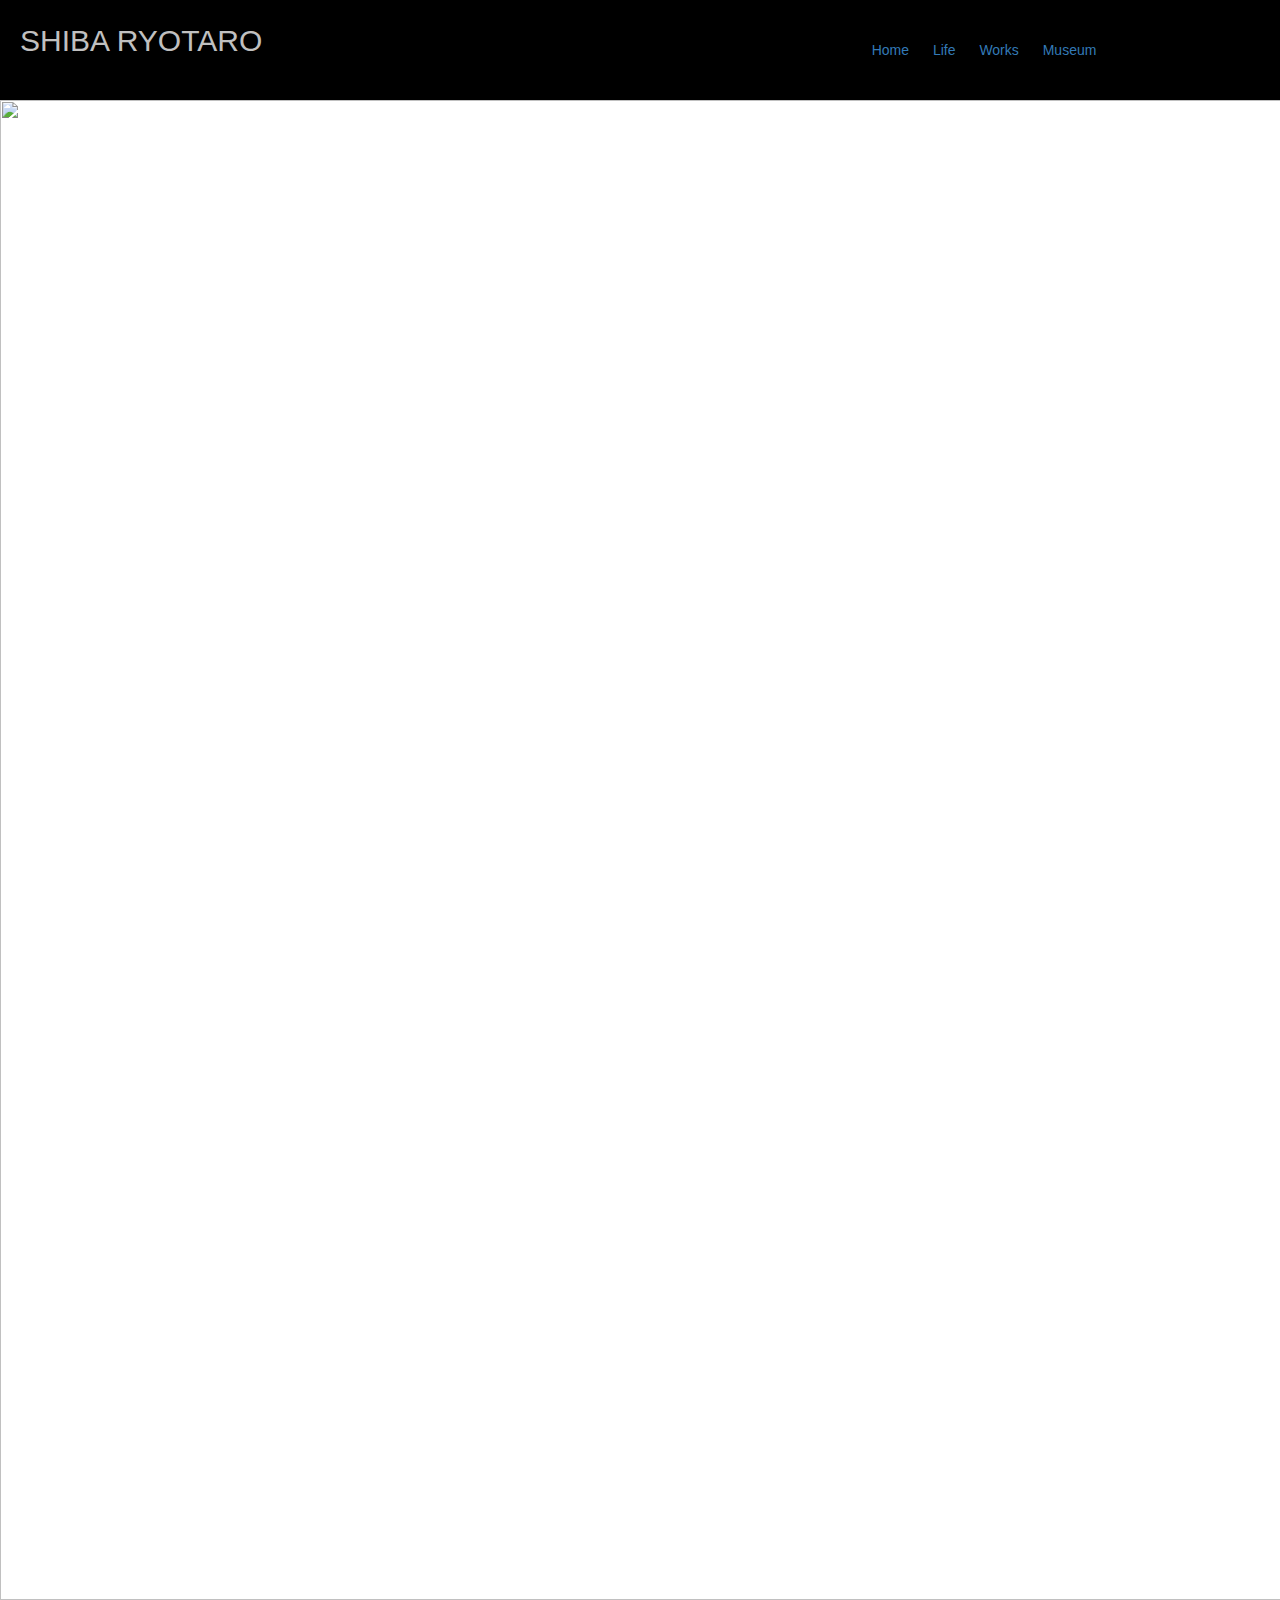
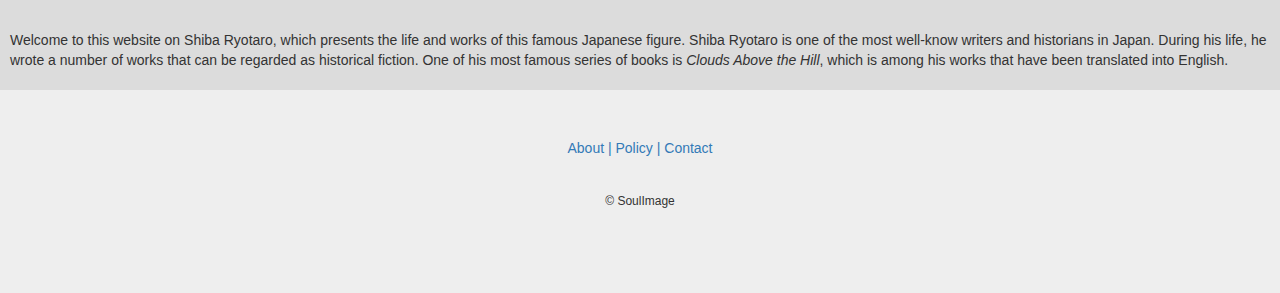
==== index.html @ 2941a951 "Update index.html" ====
<html>
  <head>
    <link
      rel="stylesheet"
      href="https://maxcdn.bootstrapcdn.com/bootstrap/3.4.1/css/bootstrap.min.css">
<link rel="stylesheet" href="https://soulimage.github.io/shibaryotaro/style.css">
    <script src="lib/script.js"></script>
  </head>
  <body>
    <!--Header-->
    <div
      class="container"
      style="background-color: black; width: 100%; padding: 20px">
      <div class="row">
        <!--Title-->
        <div class="col-sm-8">
          <h style="font-size: 30px; color: #c0c0c0">SHIBA RYOTARO</h>
        </div>
        <!--Menu-->
        <div class="col-lg-3" style="padding: 20px; word-spacing: 20px">
          <a href="https://soulimage.github.io/shibaryotaro/index.html" style="text-decoration: none">Home</a>
          <a href="https://soulimage.github.io/shibaryotaro/life.html" style="text-decoration: none">Life</a>
          <a href="https://soulimage.github.io/shibaryotaro/works.html" style="text-decoration: none">Works</a>
          <a href="https://soulimage.github.io/shibaryotaro/museum.html" style="text-decoration: none">Museum</a>
          <!--Col div-->
        </div>
        <!--Row div-->
      </div>
      <!--Container div-->
    </div>  
   <!--Pic for Cover-->
   <img src = "https://cloudflare1.360gigapixels.com/pano/davilla/01463325_osaka03-jpg/equirect_crop_3_1/6.jpg" width = "1500px"> 
   <!--Middle Text-->  
    <div class = "MiddleText">
    <p>
      <br/> Welcome to this website on Shiba Ryotaro, which presents the life and
      works of this famous Japanese figure. Shiba Ryotaro is one of the most
      well-know writers and historians in Japan. During his life, he wrote a
      number of works that can be regarded as historical fiction. One of his
      most famous series of books is <i>Clouds Above the Hill</i>, which is
      among his works that have been translated into English.
    <br/></p>
    </div>
    <!--Footer-->
    <div class= "jumbotron text-center" style = "margin-bottom: 0;">
      <a href="https://soulimage.github.io/shibaryotaro/about.html" style="text-decoration: none">About |</a>
      <a href="https://soulimage.github.io/shibaryotaro/policy.html" style="text-decoration: none">Policy |</a>
      <a href="https://soulimage.github.io/shibaryotaro/contact.html" style="text-decoration: none">Contact</a>
      <pstyle="color: white; padding: 20px; text-align: center; word-spacing; 10px; padding: 10px;"></p>
      <p style = "padding: 20px;font-size: 12px;">&copy SoulImage</p>
    </div>
  </body>
</html>
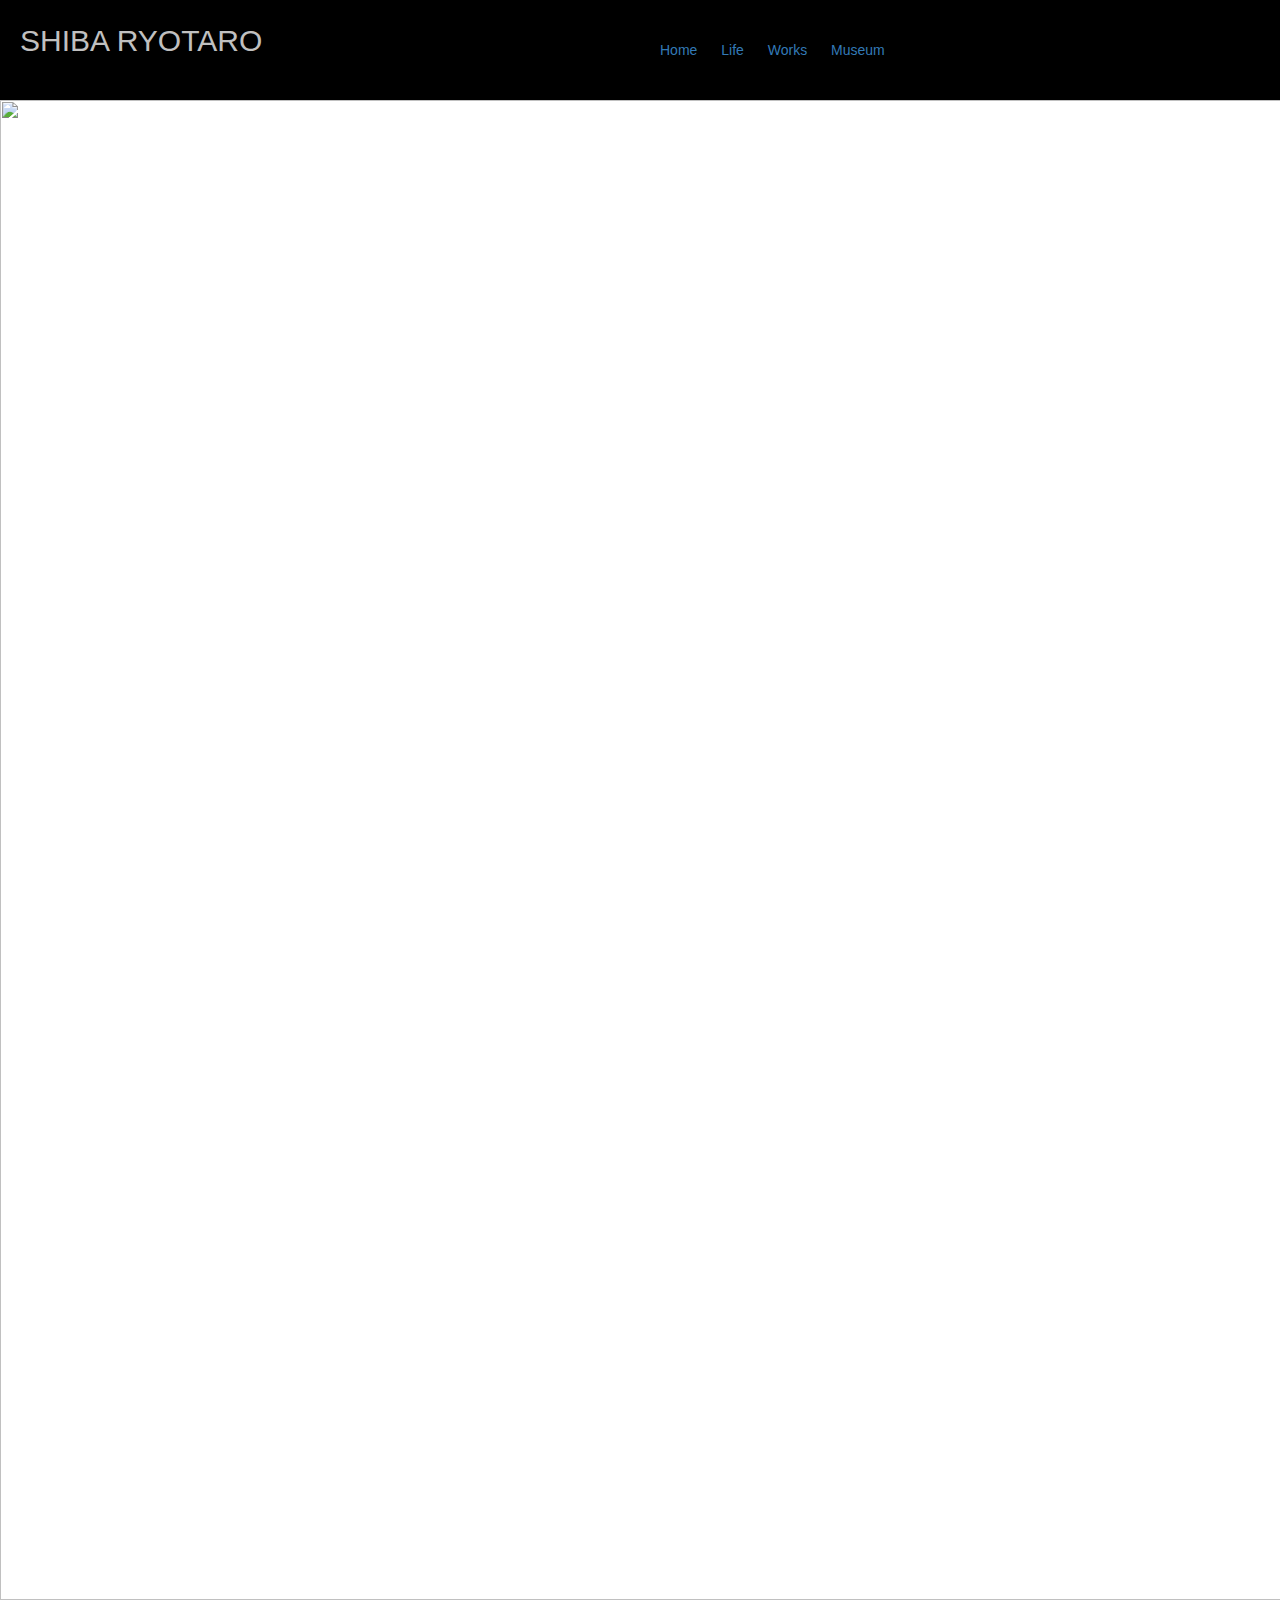
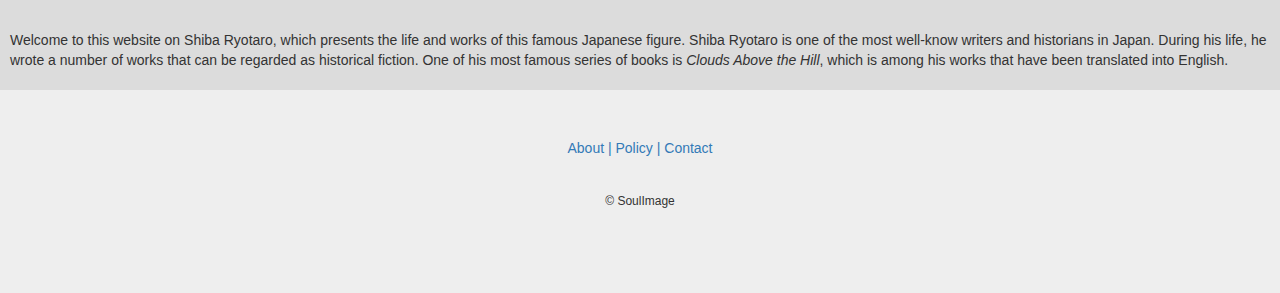
==== commit 362ace0e: "Update index.html" ====
--- a/index.html
+++ b/index.html
@@ -6,18 +6,18 @@
 <link rel="stylesheet" href="https://soulimage.github.io/shibaryotaro/style.css">
     <script src="lib/script.js"></script>
   </head>
-  <body>
+  <body style = "overflow-x: hidden;">
     <!--Header-->
     <div
       class="container"
       style="background-color: black; width: 100%; padding: 20px">
       <div class="row">
         <!--Title-->
-        <div class="col-sm-8">
+        <div class="col-sm-6">
           <h style="font-size: 30px; color: #c0c0c0">SHIBA RYOTARO</h>
         </div>
         <!--Menu-->
-        <div class="col-lg-3" style="padding: 20px; word-spacing: 20px">
+        <div class="col-lg-6" style="padding: 20px; word-spacing: 20px">
           <a href="https://soulimage.github.io/shibaryotaro/index.html" style="text-decoration: none">Home</a>
           <a href="https://soulimage.github.io/shibaryotaro/life.html" style="text-decoration: none">Life</a>
           <a href="https://soulimage.github.io/shibaryotaro/works.html" style="text-decoration: none">Works</a>
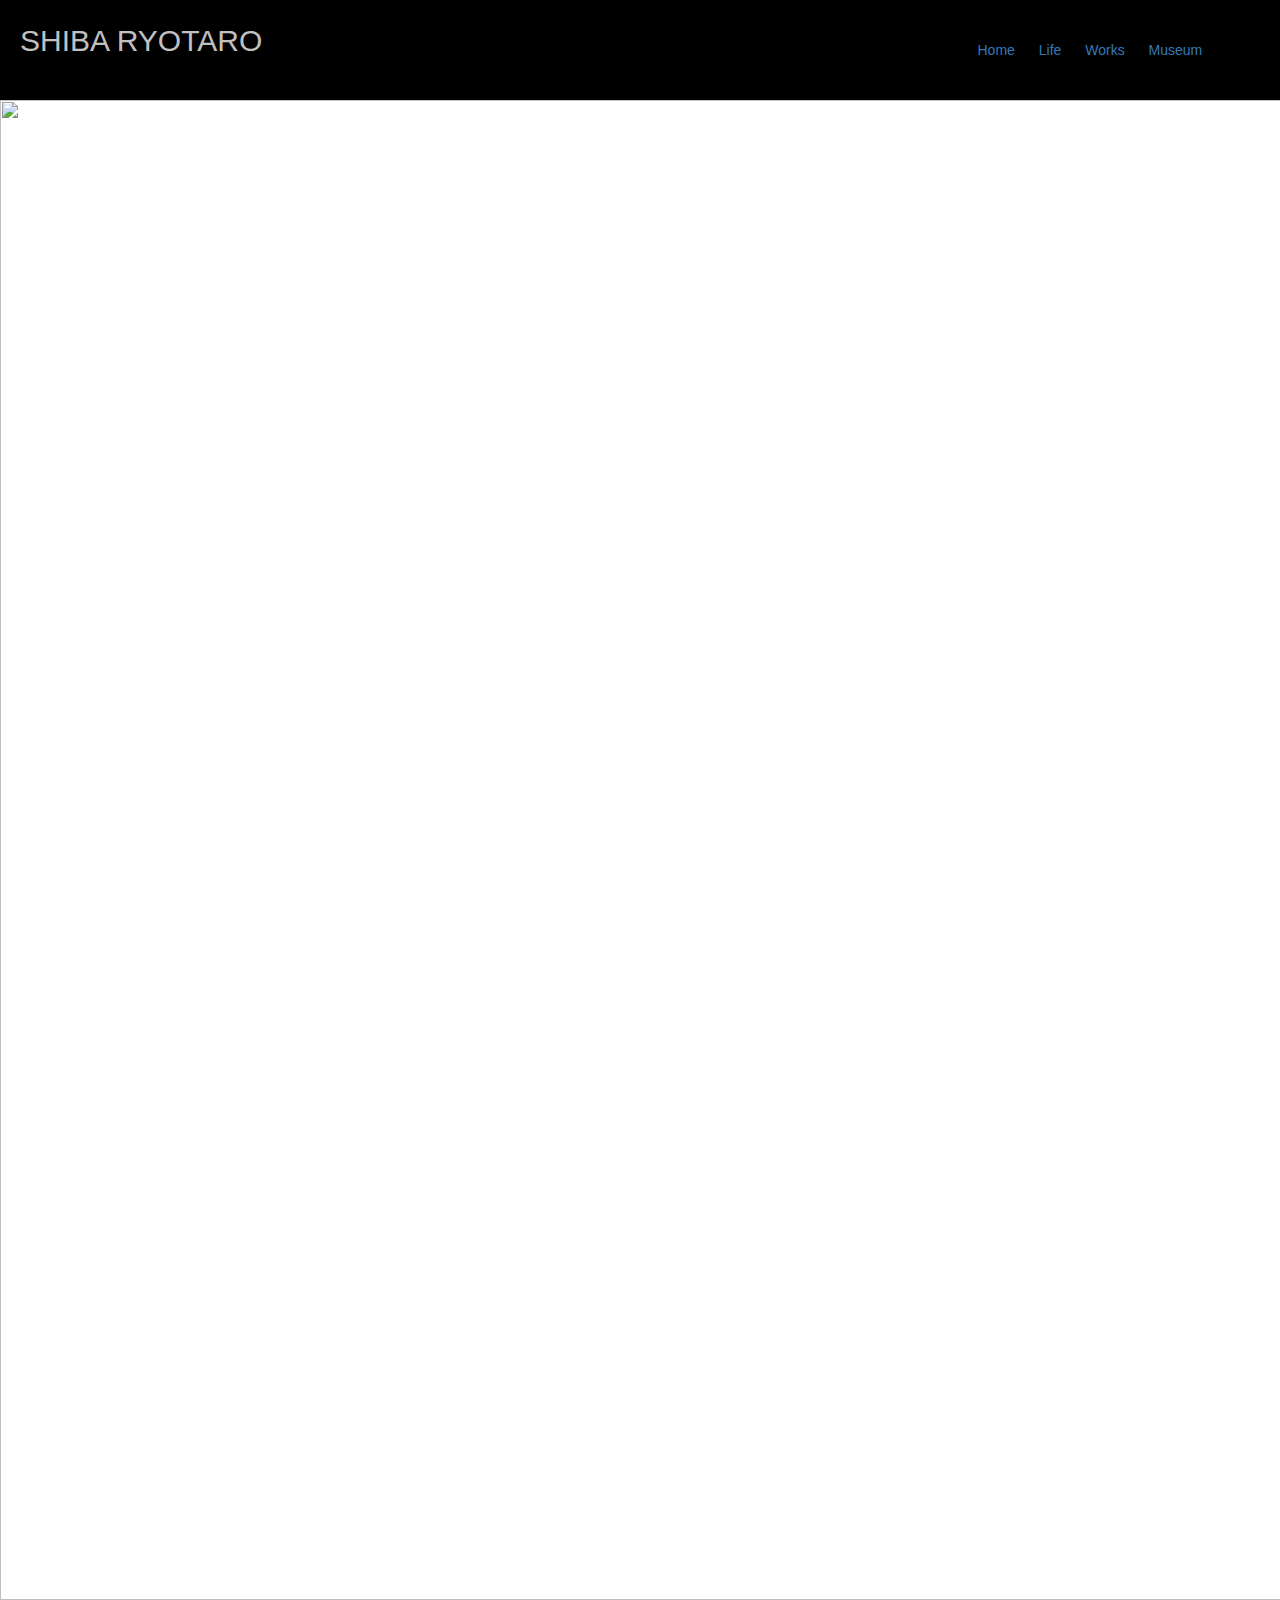
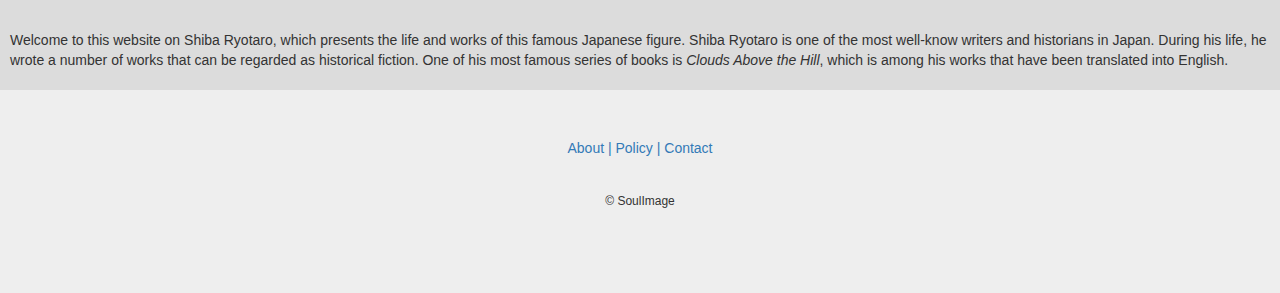
==== commit 00883279: "Update index.html" ====
--- a/index.html
+++ b/index.html
@@ -13,11 +13,11 @@
       style="background-color: black; width: 100%; padding: 20px">
       <div class="row">
         <!--Title-->
-        <div class="col-sm-6">
+        <div class="col-sm-9">
           <h style="font-size: 30px; color: #c0c0c0">SHIBA RYOTARO</h>
         </div>
         <!--Menu-->
-        <div class="col-lg-6" style="padding: 20px; word-spacing: 20px">
+        <div class="col-lg-3" style="padding: 20px; word-spacing: 20px">
           <a href="https://soulimage.github.io/shibaryotaro/index.html" style="text-decoration: none">Home</a>
           <a href="https://soulimage.github.io/shibaryotaro/life.html" style="text-decoration: none">Life</a>
           <a href="https://soulimage.github.io/shibaryotaro/works.html" style="text-decoration: none">Works</a>
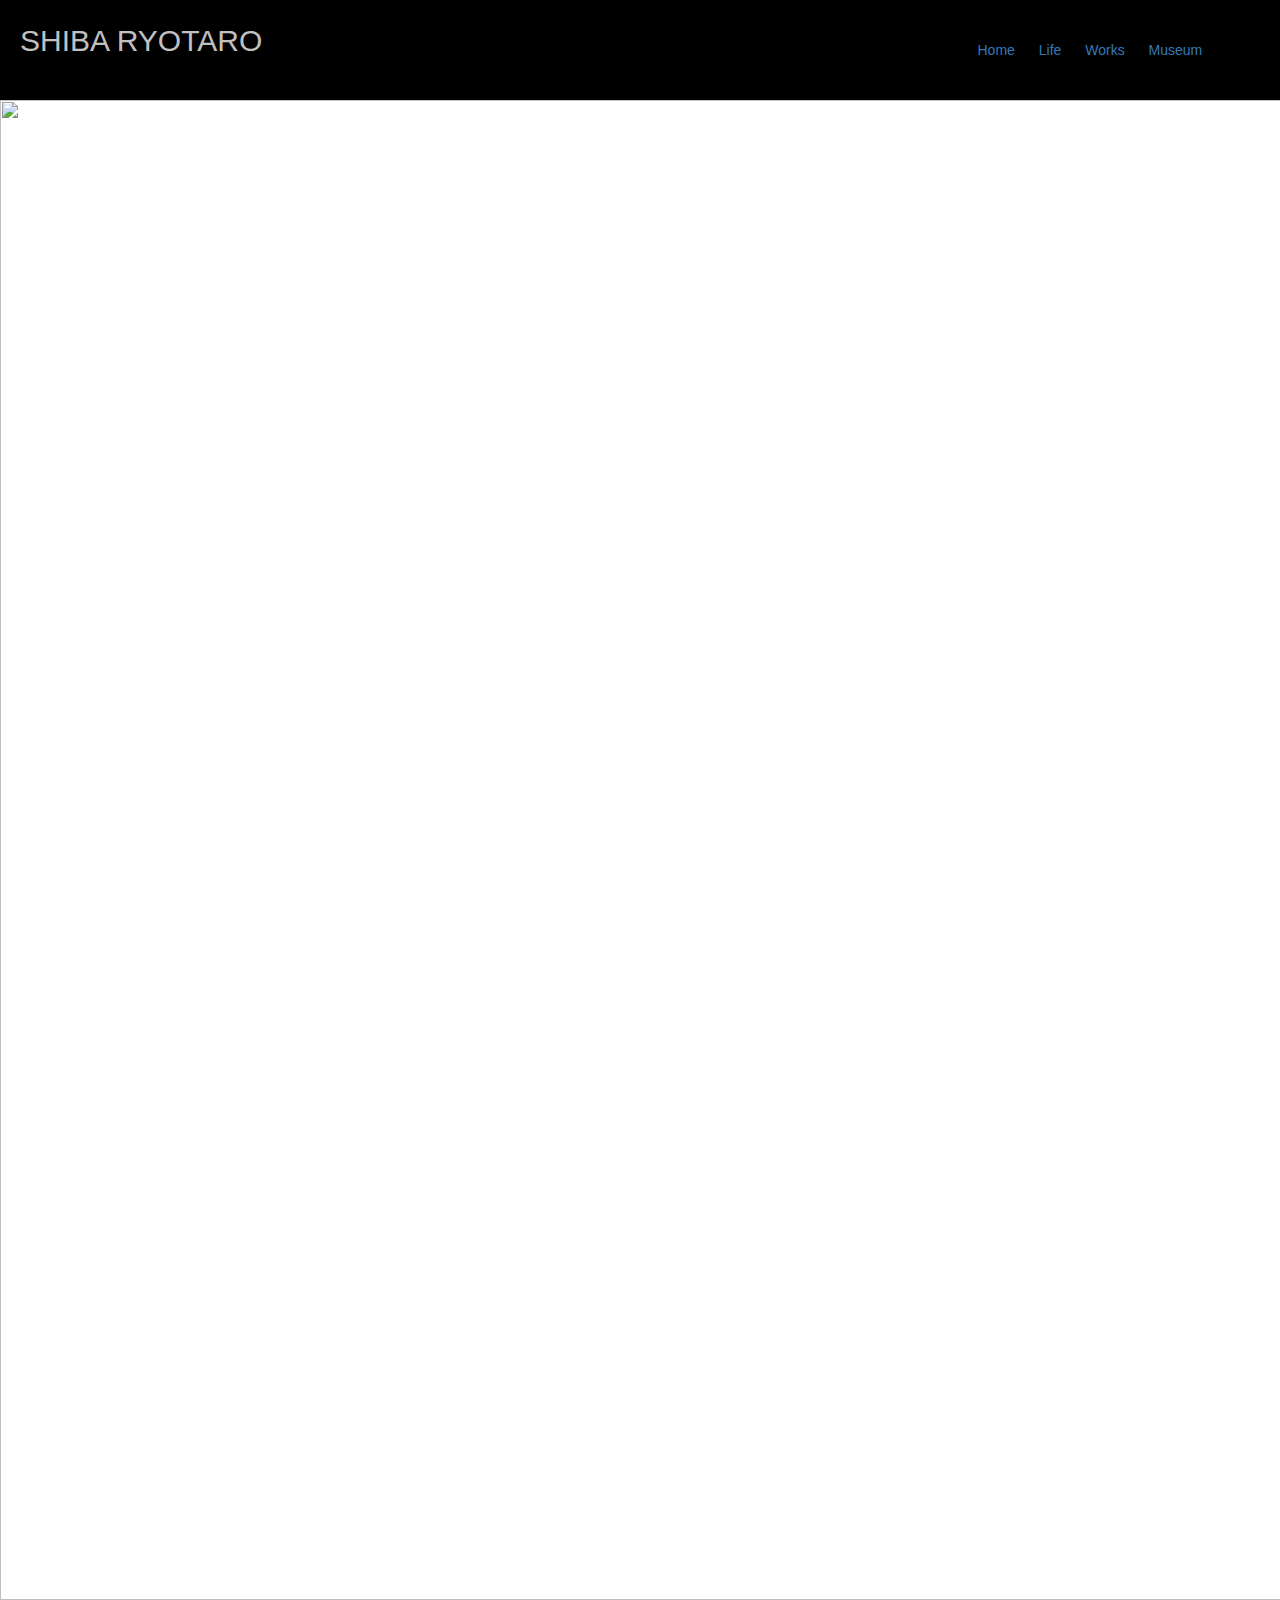
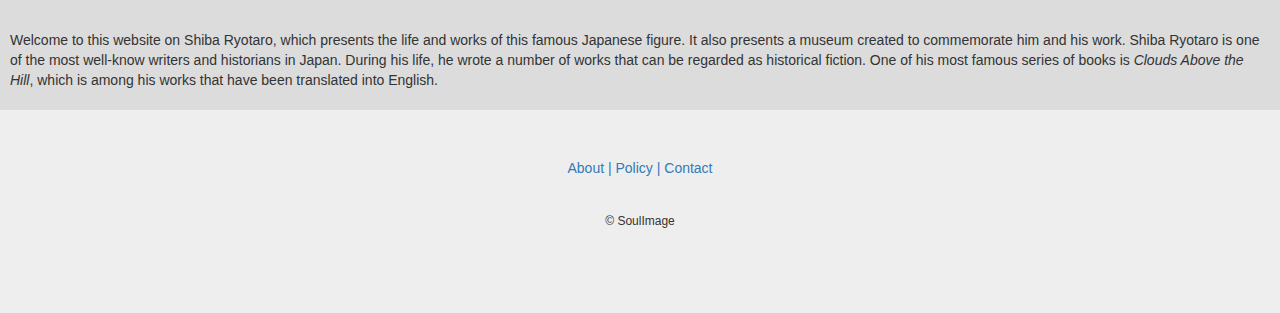
==== commit a746178c: "Update index.html" ====
--- a/index.html
+++ b/index.html
@@ -34,7 +34,7 @@
     <div class = "MiddleText">
     <p>
       <br/> Welcome to this website on Shiba Ryotaro, which presents the life and
-      works of this famous Japanese figure. Shiba Ryotaro is one of the most
+      works of this famous Japanese figure. It also presents a museum created to commemorate him and his work. Shiba Ryotaro is one of the most
       well-know writers and historians in Japan. During his life, he wrote a
       number of works that can be regarded as historical fiction. One of his
       most famous series of books is <i>Clouds Above the Hill</i>, which is
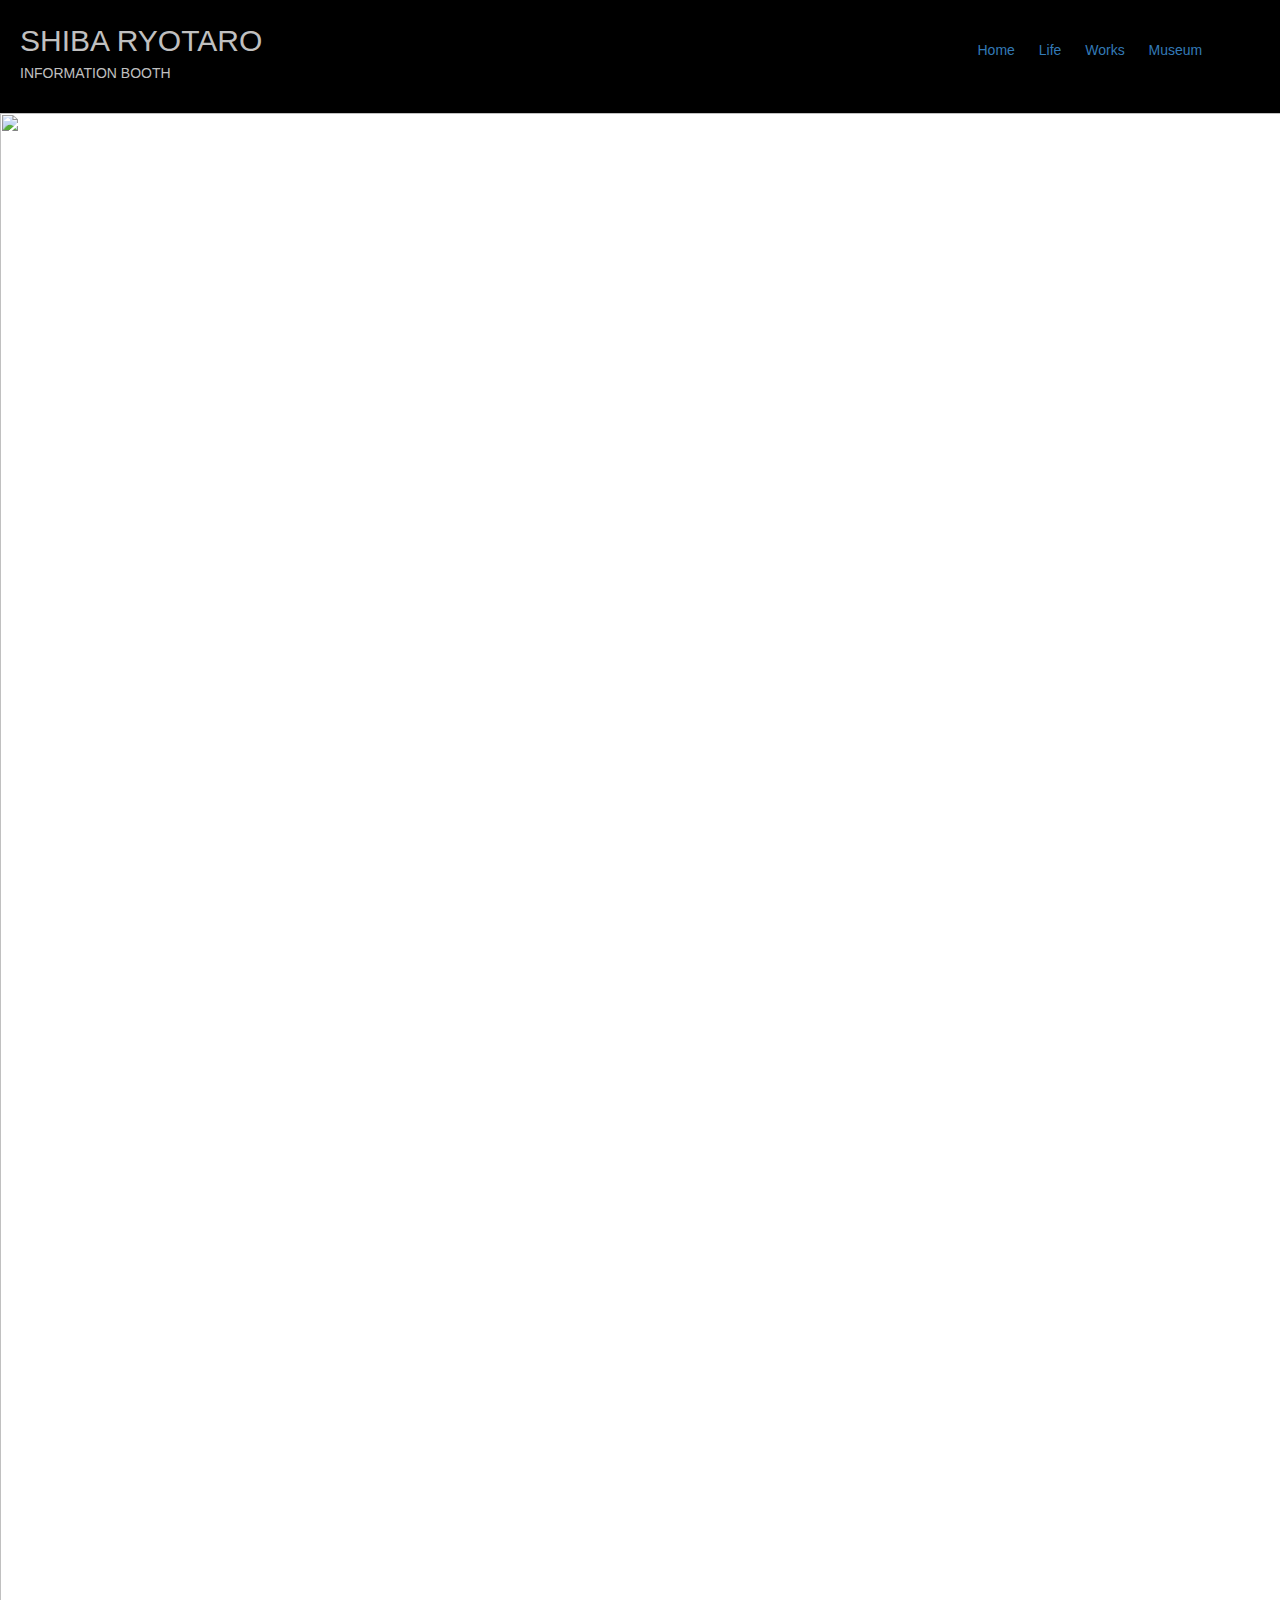
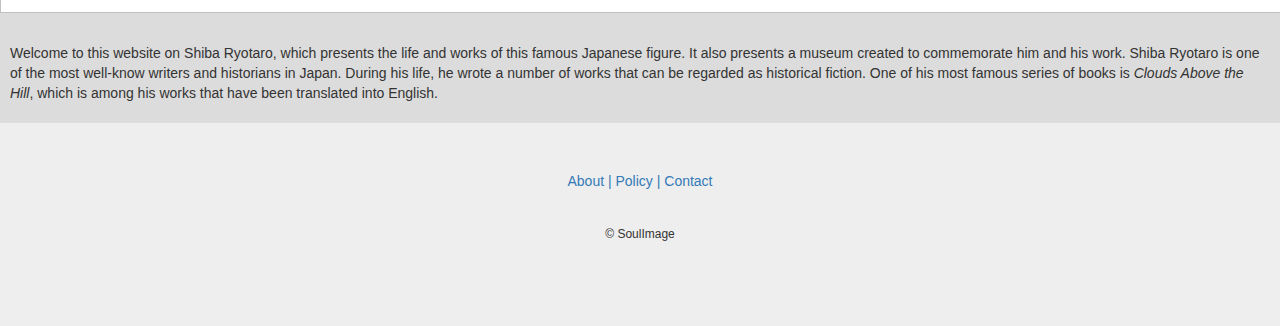
==== commit 74e846f8: "Update index.html" ====
--- a/index.html
+++ b/index.html
@@ -15,6 +15,7 @@
         <!--Title-->
         <div class="col-sm-9">
           <h style="font-size: 30px; color: #c0c0c0">SHIBA RYOTARO</h>
+          <p style = "color: #c0c0c0">INFORMATION BOOTH<p>
         </div>
         <!--Menu-->
         <div class="col-lg-3" style="padding: 20px; word-spacing: 20px">
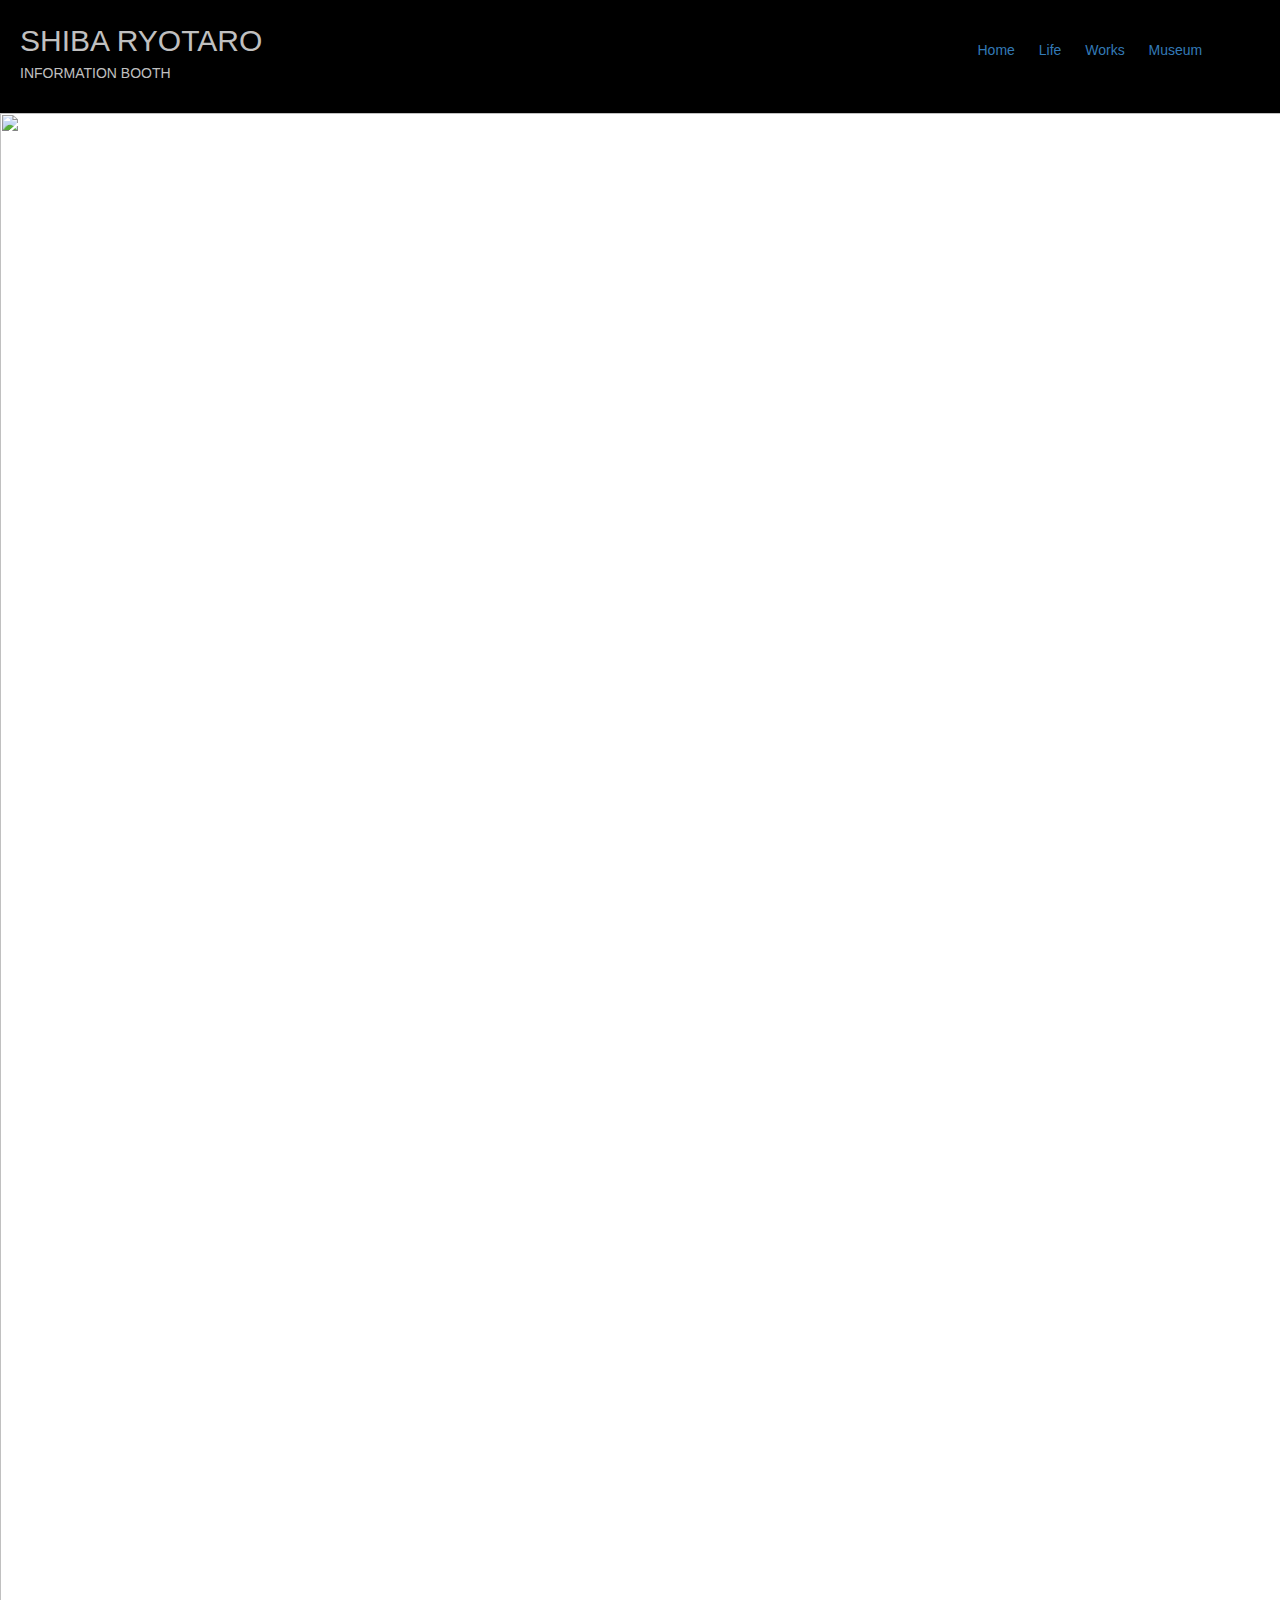
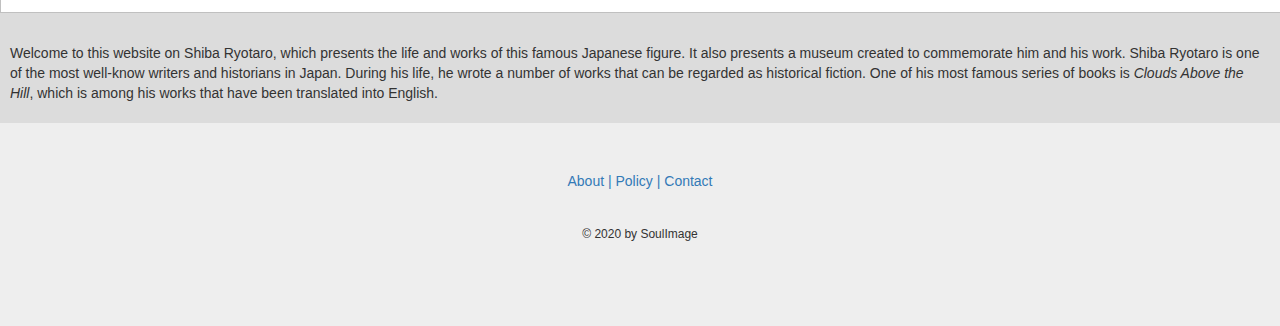
==== commit 2d0f582e: "Update index.html" ====
--- a/index.html
+++ b/index.html
@@ -1,21 +1,23 @@
-<html>
+<html lang="en">
+
   <head>
-    <link
-      rel="stylesheet"
-      href="https://maxcdn.bootstrapcdn.com/bootstrap/3.4.1/css/bootstrap.min.css">
-<link rel="stylesheet" href="https://soulimage.github.io/shibaryotaro/style.css">
+    <meta charset="UTF-8">
+    <title> Shiba Ryotaro Information Booth </title>
+    <meta name="keywords" content="Shiba Ryotaro, Japanese writers, Japanese history">
+    <meta name="description" content="This site is about Japanese writer and historian, Shiba Ryotaro.">
+    <link rel="stylesheet" href="https://maxcdn.bootstrapcdn.com/bootstrap/3.4.1/css/bootstrap.min.css">
+    <link rel="stylesheet" href="https://soulimage.github.io/shibaryotaro/style.css">
     <script src="lib/script.js"></script>
   </head>
-  <body style = "overflow-x: hidden;">
+
+  <body style="overflow-x: hidden;">
     <!--Header-->
-    <div
-      class="container"
-      style="background-color: black; width: 100%; padding: 20px">
+    <div class="container" style="background-color: black; width: 100%; padding: 20px">
       <div class="row">
         <!--Title-->
         <div class="col-sm-9">
           <h style="font-size: 30px; color: #c0c0c0">SHIBA RYOTARO</h>
-          <p style = "color: #c0c0c0">INFORMATION BOOTH<p>
+          <p style="color: #c0c0c0">INFORMATION BOOTH<p>
         </div>
         <!--Menu-->
         <div class="col-lg-3" style="padding: 20px; word-spacing: 20px">
@@ -28,29 +30,31 @@
         <!--Row div-->
       </div>
       <!--Container div-->
-    </div>  
-   <!--Pic for Cover-->
-   <img src = "https://cloudflare1.360gigapixels.com/pano/davilla/01463325_osaka03-jpg/equirect_crop_3_1/6.jpg" width = "1500px"> 
-   <!--Middle Text-->  
-    <div class = "MiddleText">
-    <p>
-      <br/> Welcome to this website on Shiba Ryotaro, which presents the life and
-      works of this famous Japanese figure. It also presents a museum created to commemorate him and his work. Shiba Ryotaro is one of the most
-      well-know writers and historians in Japan. During his life, he wrote a
-      number of works that can be regarded as historical fiction. One of his
-      most famous series of books is <i>Clouds Above the Hill</i>, which is
-      among his works that have been translated into English.
-    <br/></p>
+    </div>
+    <!--Pic for Cover-->
+    <img src="https://cloudflare1.360gigapixels.com/pano/davilla/01463325_osaka03-jpg/equirect_crop_3_1/6.jpg" width="1500px">
+    <!--Middle Text-->
+    <div class="MiddleText">
+      <p>
+        <br /> Welcome to this website on Shiba Ryotaro, which presents the life and
+        works of this famous Japanese figure. It also presents a museum created to commemorate him and his work. Shiba Ryotaro is one of the most
+        well-know writers and historians in Japan. During his life, he wrote a
+        number of works that can be regarded as historical fiction. One of his
+        most famous series of books is <i>Clouds Above the Hill</i>, which is
+        among his works that have been translated into English.
+        <br /></p>
     </div>
     <!--Footer-->
-    <div class= "jumbotron text-center" style = "margin-bottom: 0;">
+    <div class="jumbotron text-center" style="margin-bottom: 0;">
       <a href="https://soulimage.github.io/shibaryotaro/about.html" style="text-decoration: none">About |</a>
       <a href="https://soulimage.github.io/shibaryotaro/policy.html" style="text-decoration: none">Policy |</a>
       <a href="https://soulimage.github.io/shibaryotaro/contact.html" style="text-decoration: none">Contact</a>
-      <pstyle="color: white; padding: 20px; text-align: center; word-spacing; 10px; padding: 10px;"></p>
-      <p style = "padding: 20px;font-size: 12px;">&copy SoulImage</p>
+      <pstyle="color: white; padding: 20px; text-align: center; word-spacing; 10px; padding: 10px;">
+        </p>
+        <p style="padding: 20px;font-size: 12px;">&copy 2020 by SoulImage</p>
     </div>
   </body>
+
 </html>
 
 
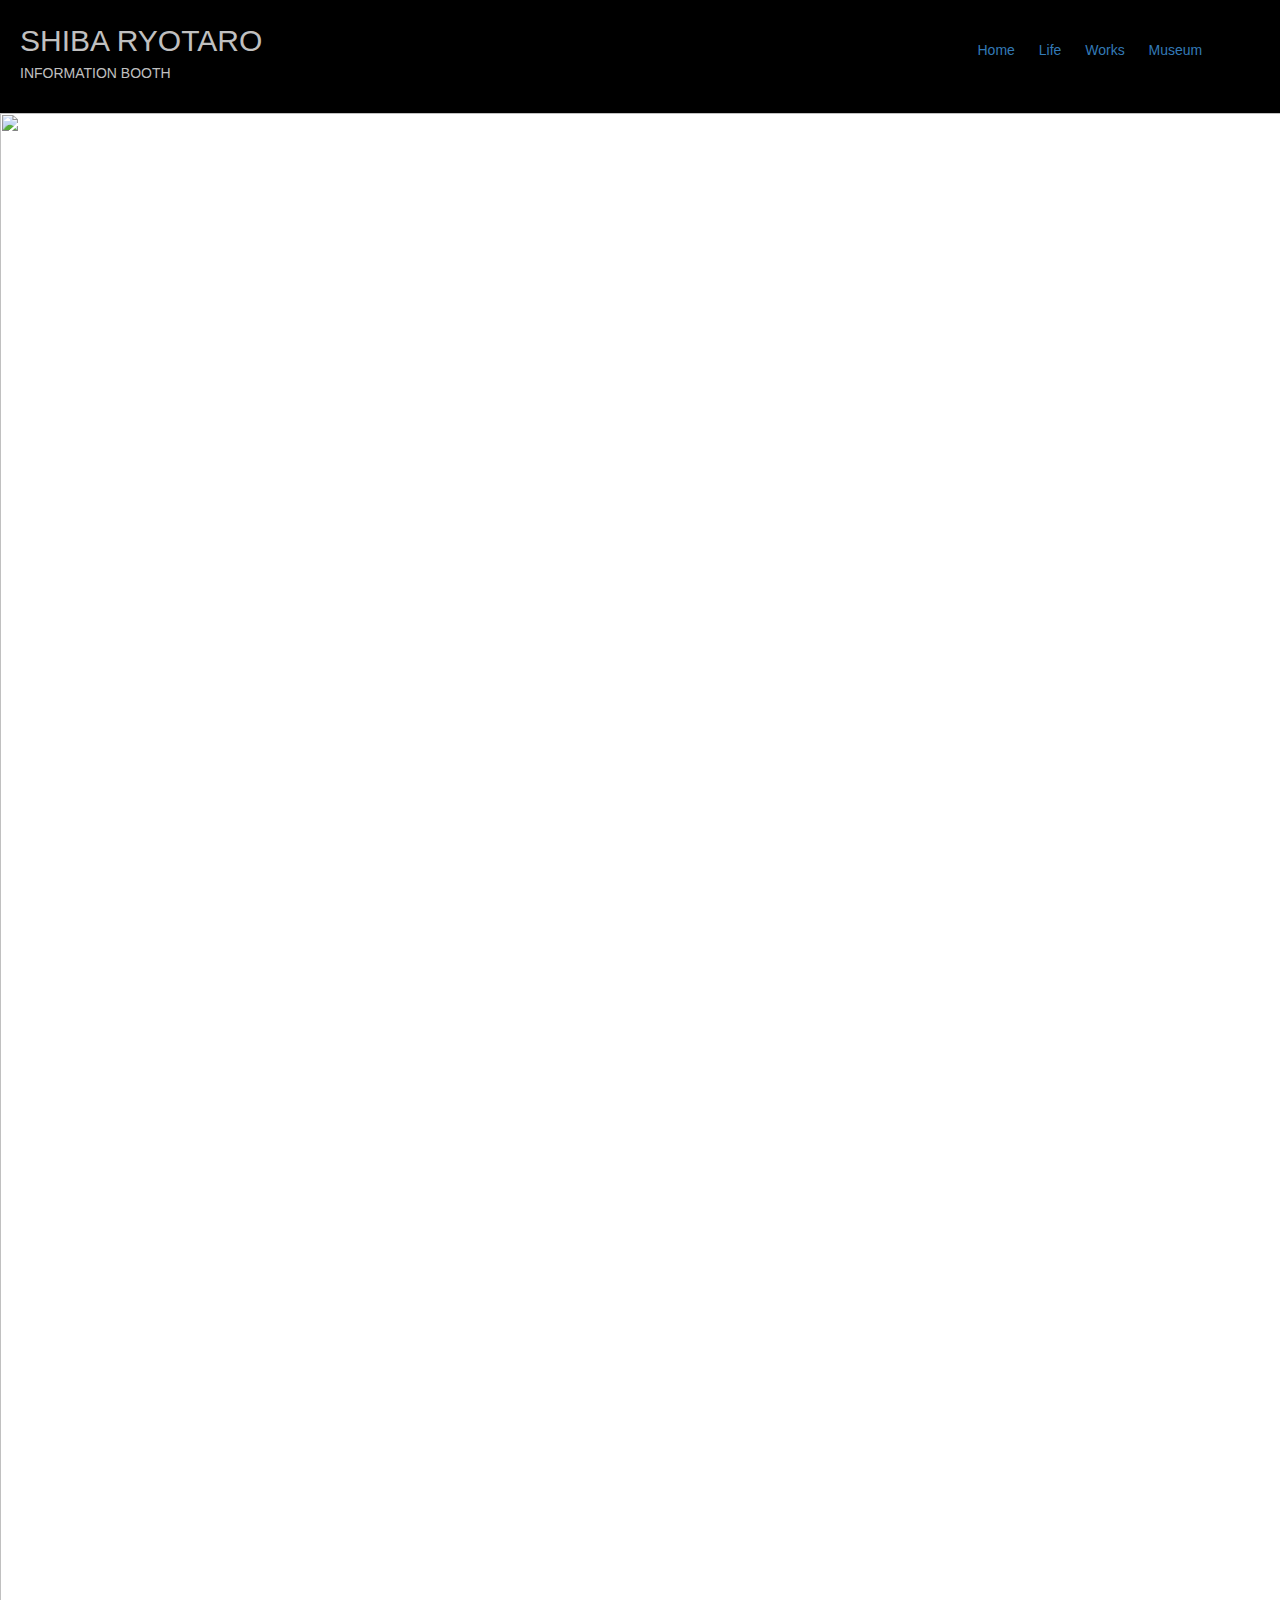
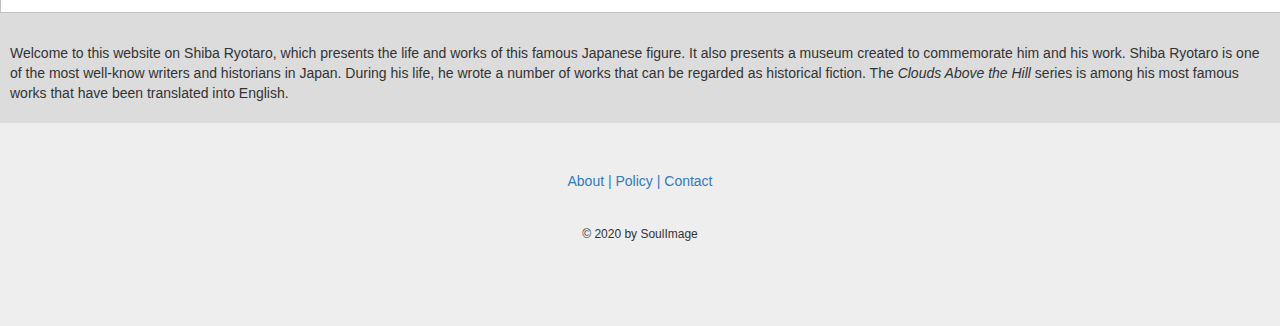
==== commit 5ef90e08: "Update index.html" ====
--- a/index.html
+++ b/index.html
@@ -39,9 +39,8 @@
         <br /> Welcome to this website on Shiba Ryotaro, which presents the life and
         works of this famous Japanese figure. It also presents a museum created to commemorate him and his work. Shiba Ryotaro is one of the most
         well-know writers and historians in Japan. During his life, he wrote a
-        number of works that can be regarded as historical fiction. One of his
-        most famous series of books is <i>Clouds Above the Hill</i>, which is
-        among his works that have been translated into English.
+        number of works that can be regarded as historical fiction. The <i>Clouds Above the Hill</i> series is
+        among his most famous works that have been translated into English.
         <br /></p>
     </div>
     <!--Footer-->
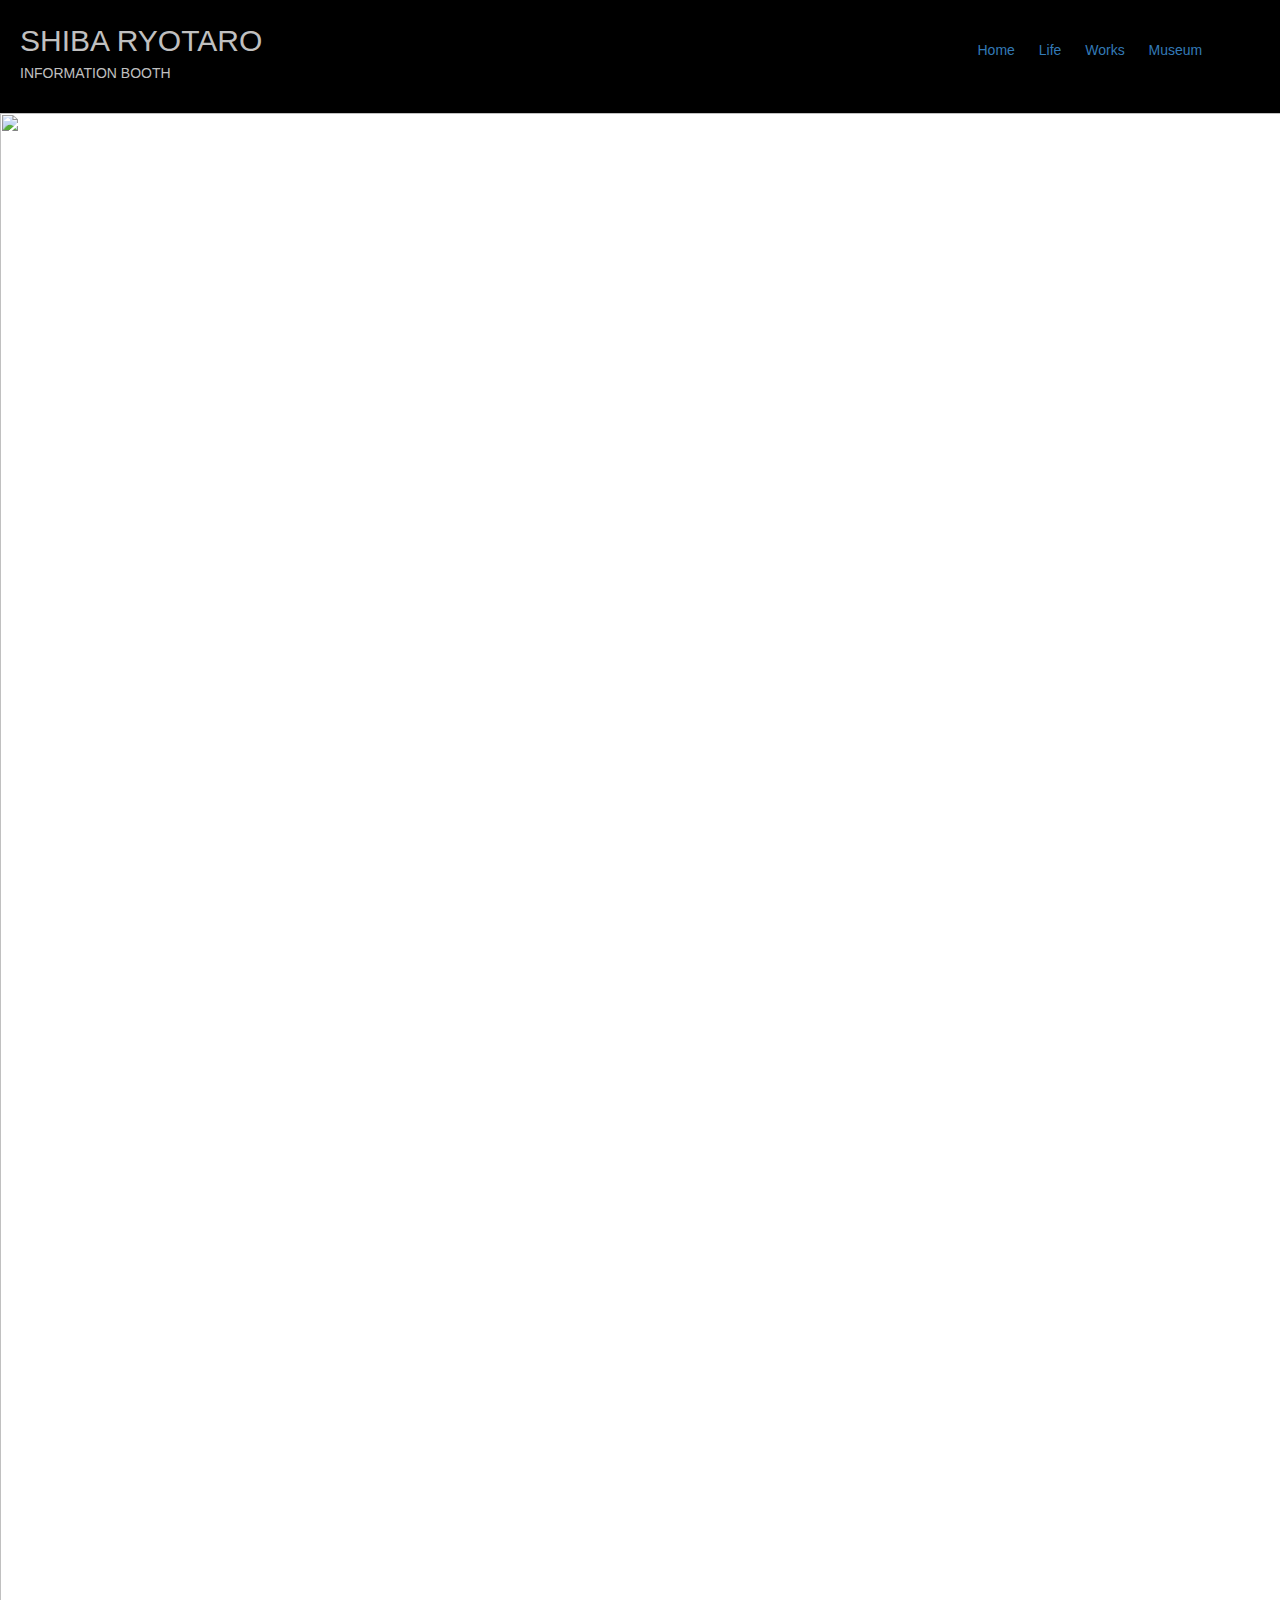
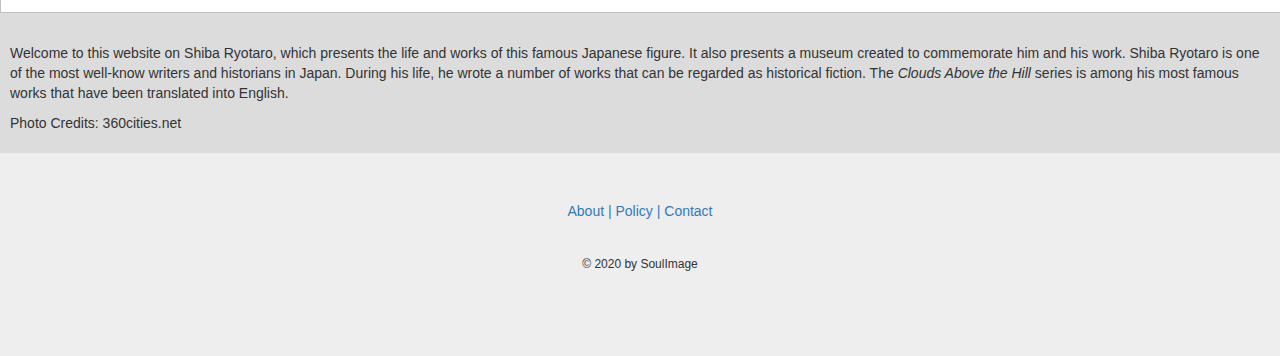
==== commit 8f415ae1: "Update index.html" ====
--- a/index.html
+++ b/index.html
@@ -42,6 +42,7 @@
         number of works that can be regarded as historical fiction. The <i>Clouds Above the Hill</i> series is
         among his most famous works that have been translated into English.
         <br /></p>
+        <p>Photo Credits: 360cities.net</p>
     </div>
     <!--Footer-->
     <div class="jumbotron text-center" style="margin-bottom: 0;">
